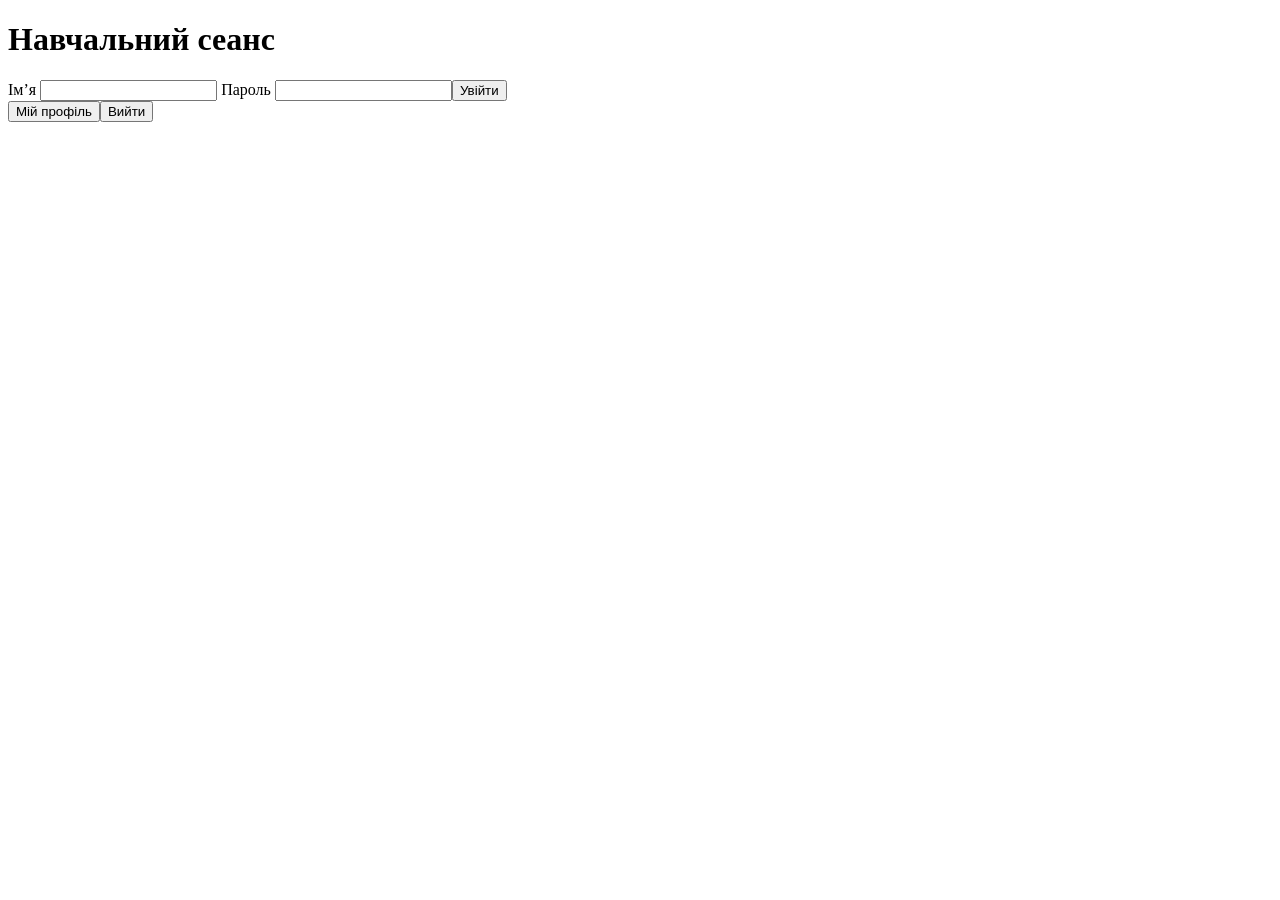
==== src/SecureLab.Api/Client/auth-lab.html @ e0497145 "Install lab-03-start-v1 scaffold" ====
<!doctype html>
<html lang="uk"><meta charset="utf-8"><title>ЛР 03 — сеанс</title>
<h1>Навчальний сеанс</h1>
<form id="login"><label>Ім’я <input name="userName" autocomplete="username" required></label>
<label>Пароль <input name="password" type="password" autocomplete="current-password" required></label><button>Увійти</button></form>
<button id="me">Мій профіль</button><button id="logout">Вийти</button><pre id="result"></pre>
<script src="auth-lab.js" defer></script></html>
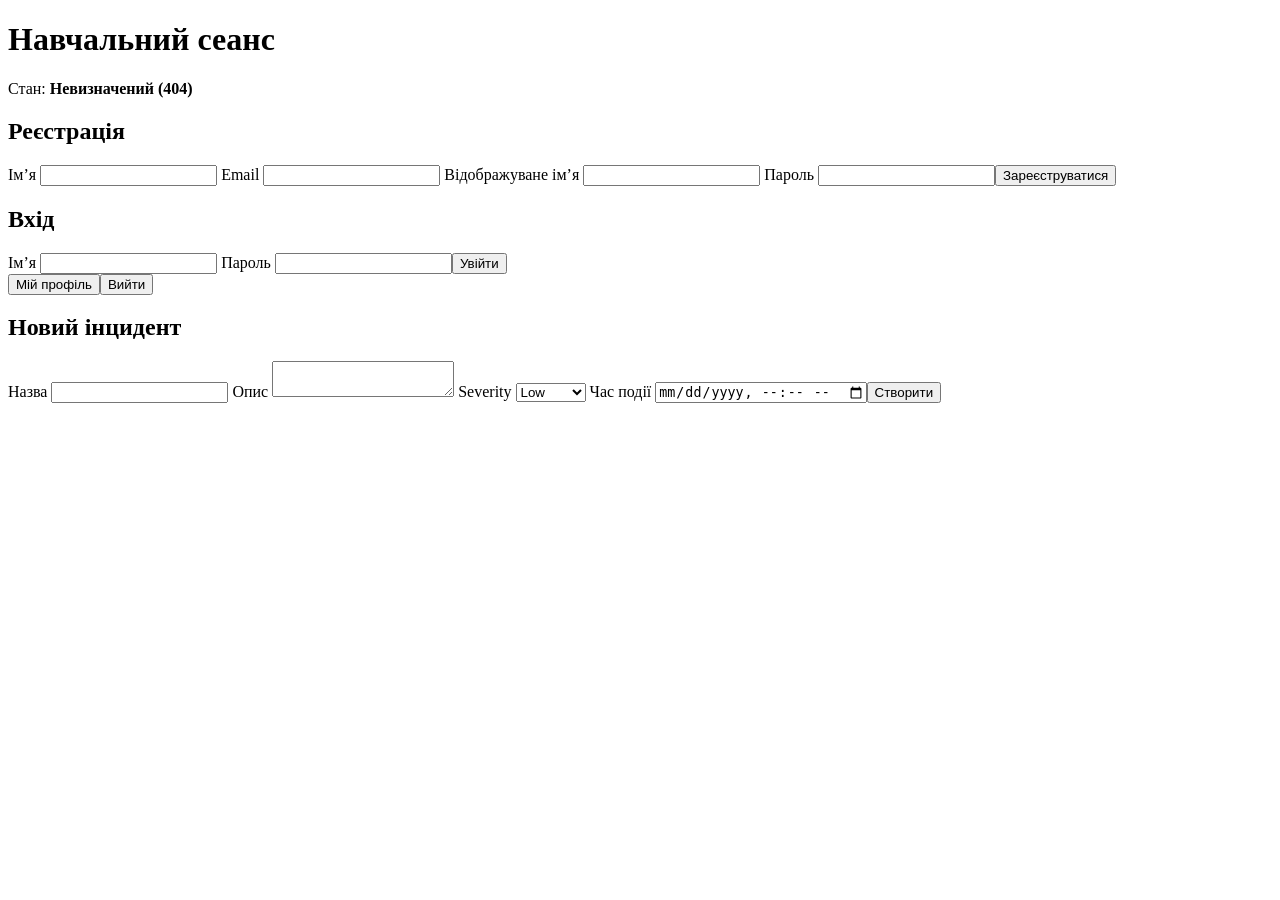
==== commit 549d3510: "Complete browser flow: register, profile, create and logout state" ====
--- a/src/SecureLab.Api/Client/auth-lab.html
+++ b/src/SecureLab.Api/Client/auth-lab.html
@@ -1,7 +1,21 @@
 <!doctype html>
 <html lang="uk"><meta charset="utf-8"><title>ЛР 03 — сеанс</title>
 <h1>Навчальний сеанс</h1>
+<p>Стан: <strong id="state">перевірка…</strong></p>
+<h2>Реєстрація</h2>
+<form id="register"><label>Ім’я <input name="userName" autocomplete="username" required></label>
+<label>Email <input name="email" type="email" autocomplete="email" required></label>
+<label>Відображуване ім’я <input name="displayName" maxlength="120" required></label>
+<label>Пароль <input name="password" type="password" autocomplete="new-password" required></label><button>Зареєструватися</button></form>
+<h2>Вхід</h2>
 <form id="login"><label>Ім’я <input name="userName" autocomplete="username" required></label>
 <label>Пароль <input name="password" type="password" autocomplete="current-password" required></label><button>Увійти</button></form>
-<button id="me">Мій профіль</button><button id="logout">Вийти</button><pre id="result"></pre>
+<button id="me">Мій профіль</button><button id="logout">Вийти</button>
+<dl id="profile" hidden><dt>Id</dt><dd id="profile-id"></dd><dt>Ім’я користувача</dt><dd id="profile-name"></dd><dt>Роль</dt><dd id="profile-role"></dd></dl>
+<h2>Новий інцидент</h2>
+<form id="create"><label>Назва <input name="title" maxlength="160" required></label>
+<label>Опис <textarea name="description" maxlength="4000" required></textarea></label>
+<label>Severity <select name="severity"><option>Low</option><option>Medium</option><option>High</option><option>Critical</option></select></label>
+<label>Час події <input name="occurredAt" type="datetime-local" required></label><button>Створити</button></form>
+<pre id="result"></pre>
 <script src="auth-lab.js" defer></script></html>
